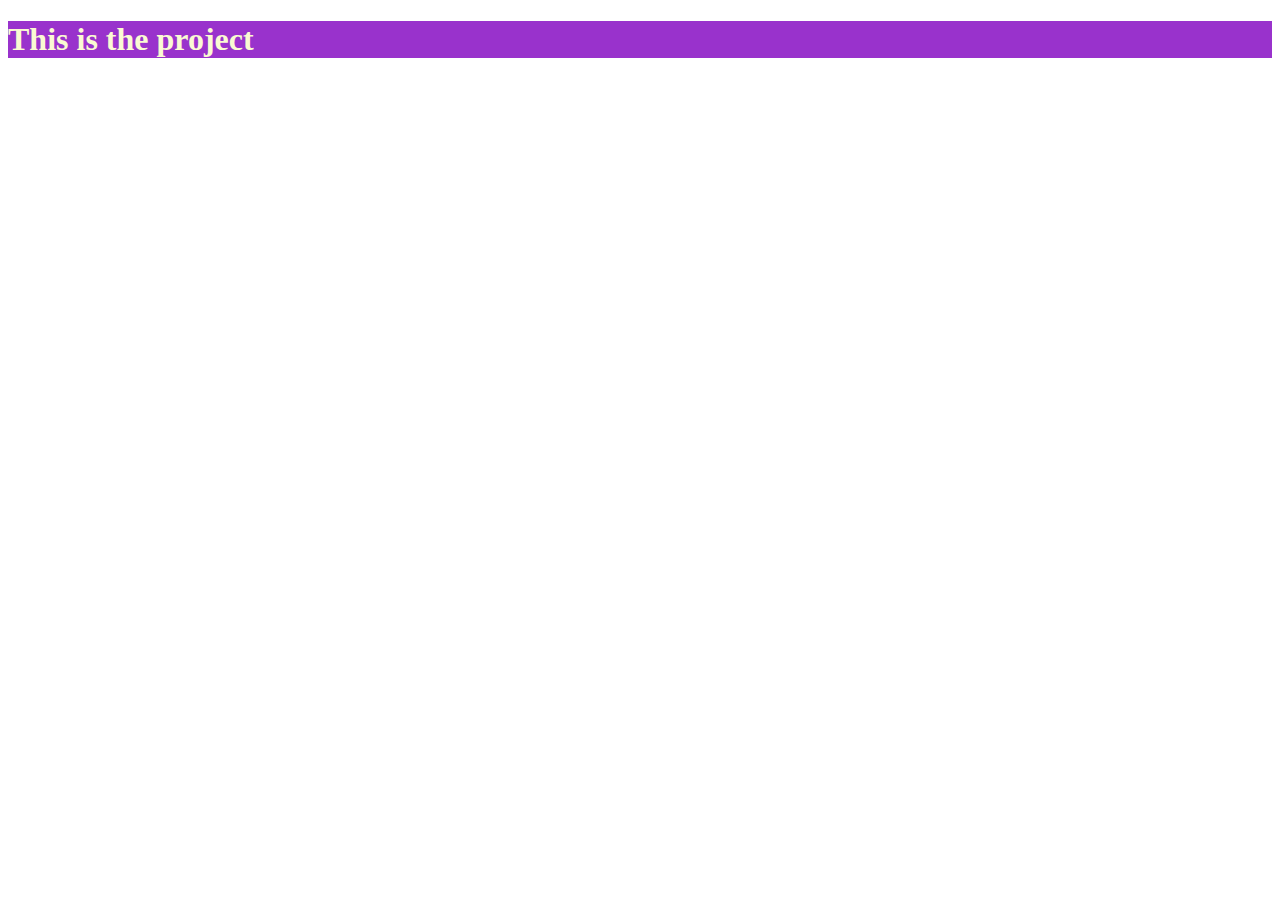
==== index.html @ 80d53d0e "added project structure" ====
<!DOCTYPE html>
<html lang="en">
<head>
    <meta charset="UTF-8">
    <meta name="viewport" content="width=device-width, initial-scale=1.0"/>
    <link rel="stylesheet" type="text/css" href="css/styles.css"/>
    <title>Profile card component</title>
</head>

<body>
<h1>
    This is the project
</h1>
</body>

</html>
---- css/styles.css ----
h1 {
    background-color: darkorchid;
    color: lightgoldenrodyellow;
}
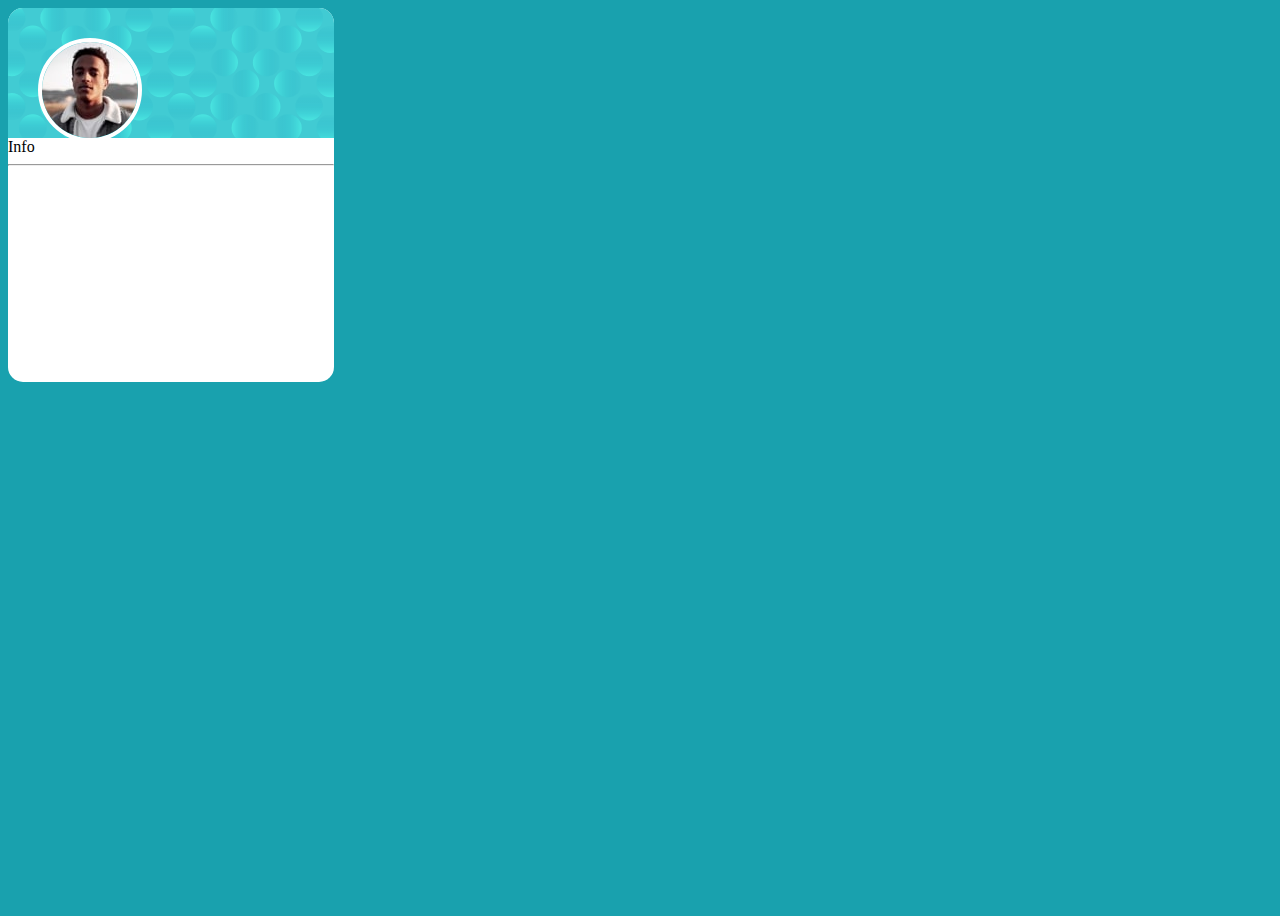
==== commit 24716336: "added my attempt + heshs assets and elements" ====
--- a/index.html
+++ b/index.html
@@ -8,9 +8,18 @@
 </head>
 
 <body>
-<h1>
-    This is the project
-</h1>
+<div class="card">
+    <div class="parent">
+        <img class="img-background" src="images/bg-pattern-card.svg"/>
+        <img class="img-profile" src="images/image-victor.jpg"/>
+    </div>
+    <div class="card-main">
+        Info
+    </div>
+    <div class="card-footer">
+        <hr>
+    </div>
+</div>
 </body>
 
 </html>--- a/css/styles.css
+++ b/css/styles.css
@@ -1,4 +1,43 @@
-h1 {
-    background-color: darkorchid;
-    color: lightgoldenrodyellow;
-}+* {
+    box-sizing: border-box;
+}
+
+body {
+    background-color: #19A1AE;
+    height: 100vh;
+}
+
+.card {
+    background-color: white;
+    height: 374px;
+    width: 326px;
+    border-radius: 15px;
+}
+
+.parent {
+    position: relative;
+    top: 0;
+    left: 0;
+}
+
+.img-background {
+    width: 326px;
+    border-radius: 15px 15px 0 0;
+    position: relative;
+    top: 0;
+    left: 0;
+    border: none;
+    display: flex;
+
+}
+
+.img-profile {
+    border-radius: 50%;
+    position: absolute;
+    top: 30px;
+    left: 30px;
+    border: 4px solid #FFF;
+    display: flex;
+    justify-content: center;
+    align-items: center;
+}
